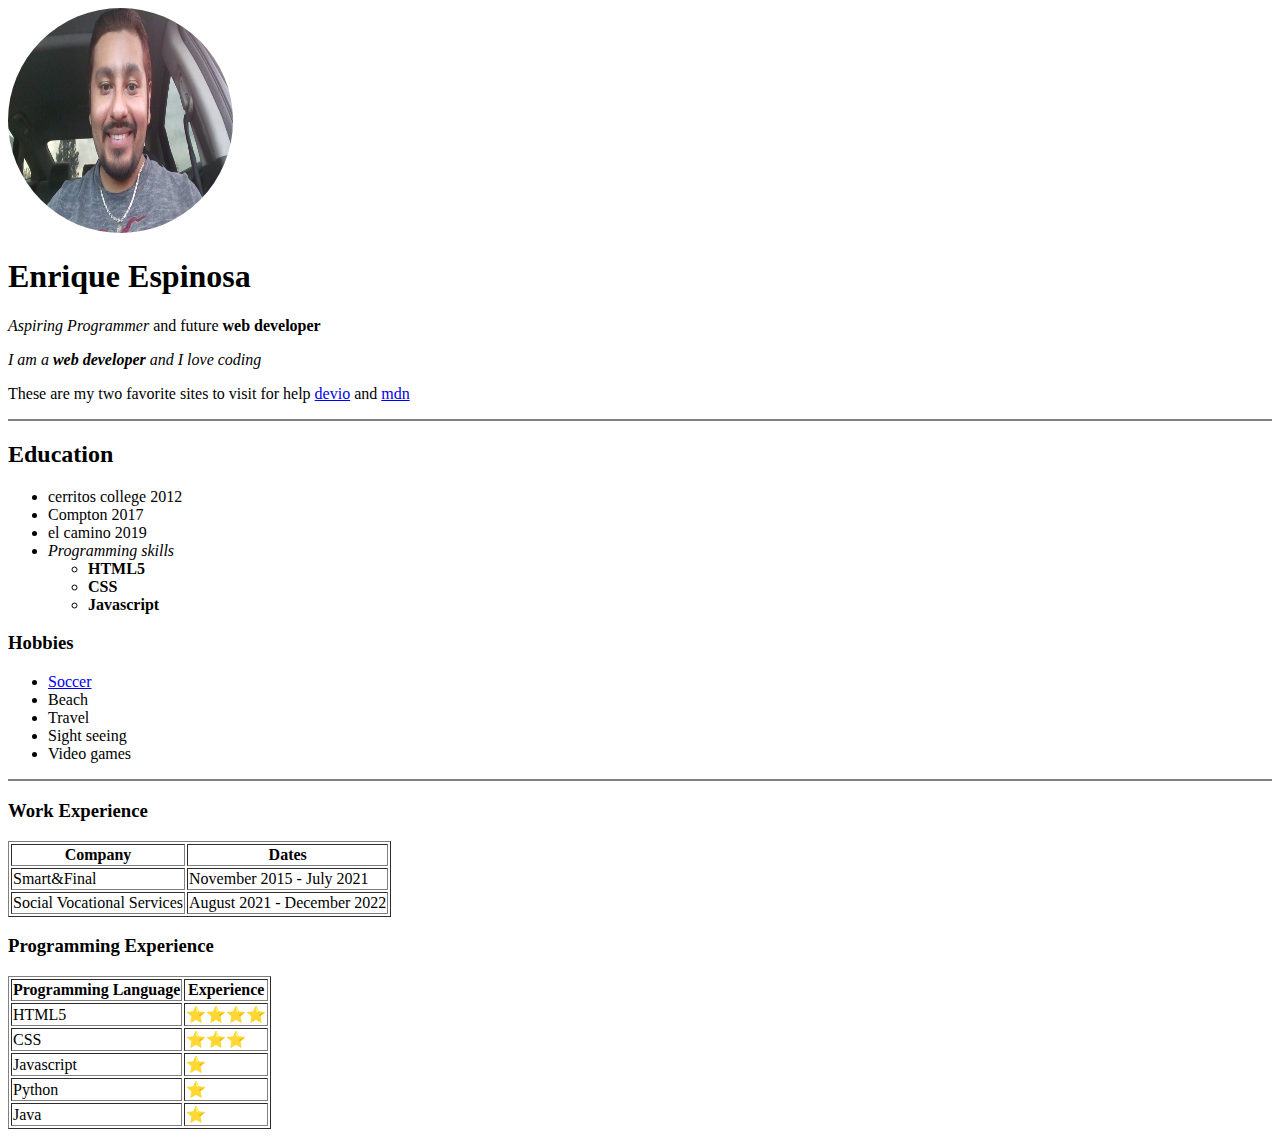
==== index.html @ ac72b22c "Add files via upload" ====
<!DOCTYPE html>
<html lang="en">
<head>
    <meta charset="UTF-8">
    <meta http-equiv="X-UA-Compatible" content="IE=edge">
    <meta name="viewport" content="width=device-width, initial-scale=1.0">
    <link rel="stylesheet" href="style.css">
    <title>Document</title>
</head>
<body>
<img src="me.png" alt="picture of me">
<h1>Enrique Espinosa</h1>
<p><em>Aspiring Programmer</em> and future <strong>web developer</strong></p>
<P><em>I am a <strong>web developer</strong> and I love coding</em></P>
<p>These are my two favorite sites to visit for help <a href="https://devdocs.io/" target="_blank">devio</a> and <a href="https://developer.mozilla.org/en-US/" target="_blank">mdn</a></p>
<hr>
<h2>Education</h2>
<ul>
    <li>cerritos college 2012</li>
    <li>Compton 2017</li>
    <li>el camino 2019</li>
    <em><li>Programming skills</li></em>
    <ul>
        <strong><li>HTML5</li>
        <li>CSS</li>
        <li>Javascript</li></strong>
    </ul>
</ul>
<h3>Hobbies</h3>
<ul>
    <li><a href="https://www.youtube.com/watch?v=t5PD5myA3ZA" target="_blank">Soccer</a></li>
    <li>Beach</li>
    <li>Travel</li>
    <li>Sight seeing</li>
    <li>Video games</li>
</ul>
<hr>
<h3>Work Experience</h3>
    <table border="1px">
        <thead>
            <tr>
                <th>Company</th>
                <th>Dates</th>
            </tr>
        </thead>
        <tbody>
            <tr>
                <td>Smart&Final</td>
                <td>November 2015 - July 2021</td>
            </tr>
            <tr>
                <td>Social Vocational Services</td>
                <td>August 2021 - December 2022</td>
            </tr>
        </tbody>


    </table>
    <h3>Programming Experience</h3>
    <table border="1px">
        <thead>
            <tr>
                <th>Programming Language</th>
                <th>Experience</th>
            </tr>
        </thead>
        <tbody>
            <tr>
                <td>HTML5</td>
                <td>⭐⭐⭐⭐</td>

            </tr>
            <tr>
                <td>CSS</td>
                <td>⭐⭐⭐</td>

            </tr>
            <tr>
                <td>Javascript</td>
                <td>⭐</td>
            </tr>
            <tr>
                <td>Python</td>
                <td>⭐</td>

            </tr>
            <tr>
                <td>Java</td>
                <td>⭐</td>
            </tr>



        </tbody>


    </table>
</body>
</html>
---- style.css ----
hr{
    border:1px solid;
}

img{
    height: 225px;
    width: 225px;
    border-radius: 50%;
}
a:hover{
    color:aqua;
}
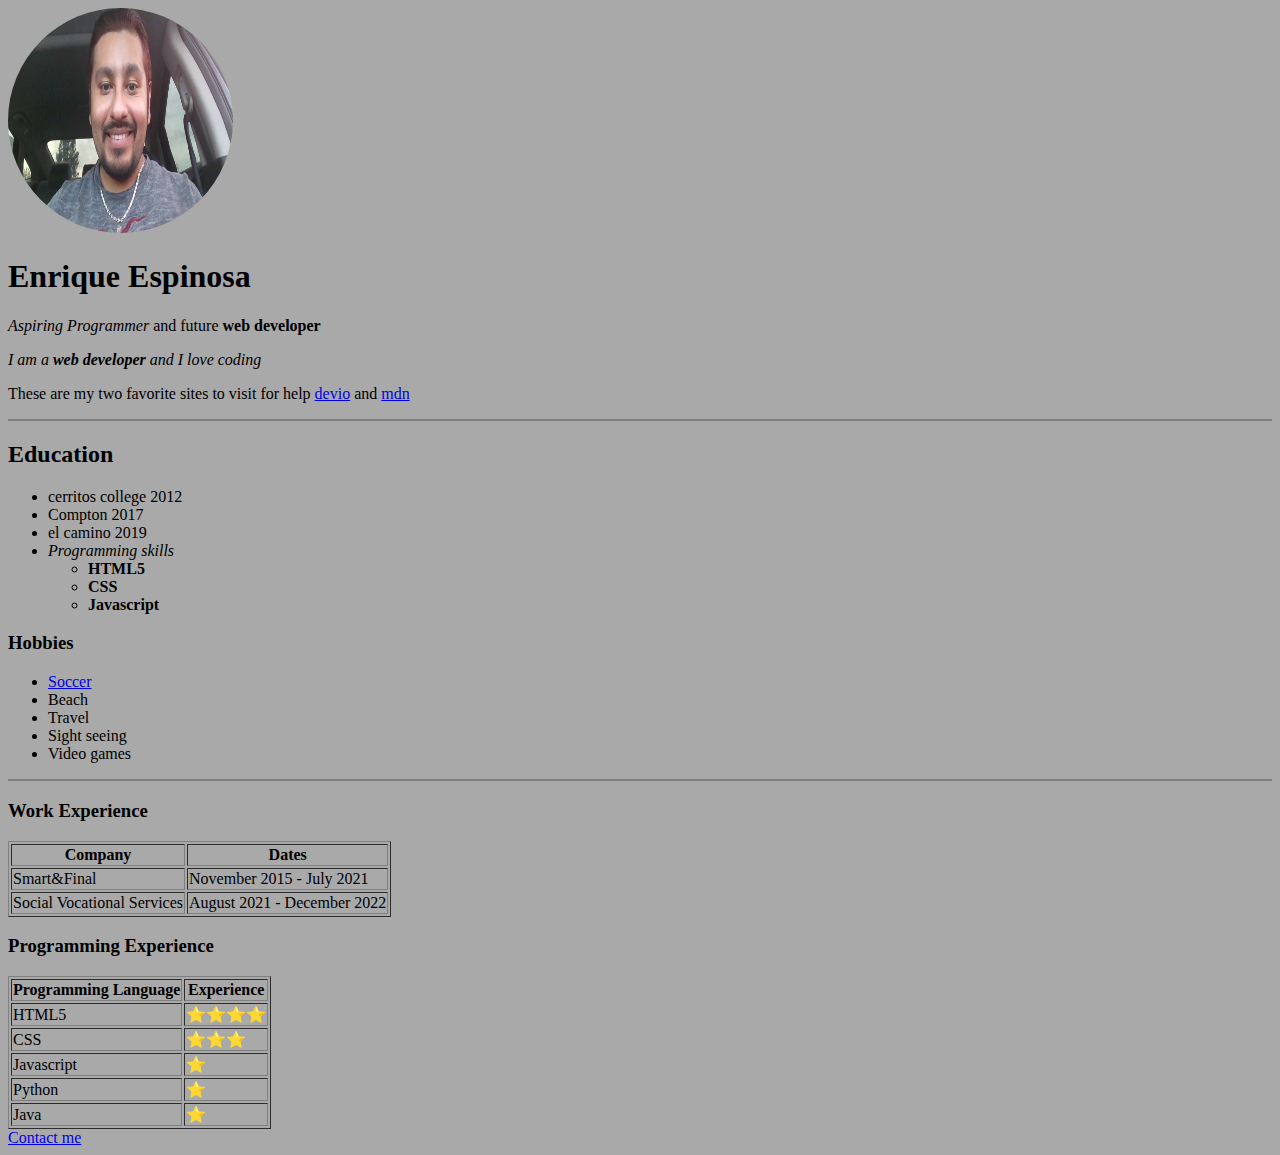
==== commit 2296d5e7: "Update index.html" ====
--- a/index.html
+++ b/index.html
@@ -95,5 +95,6 @@
 
 
     </table>
+    <a href="mailto=esteli2151@gmail.com">Contact me</a>
 </body>
 </html>
--- a/style.css
+++ b/style.css
@@ -10,3 +10,6 @@
 a:hover{
     color:aqua;
 }
+body{
+    background-color:darkgrey;
+}
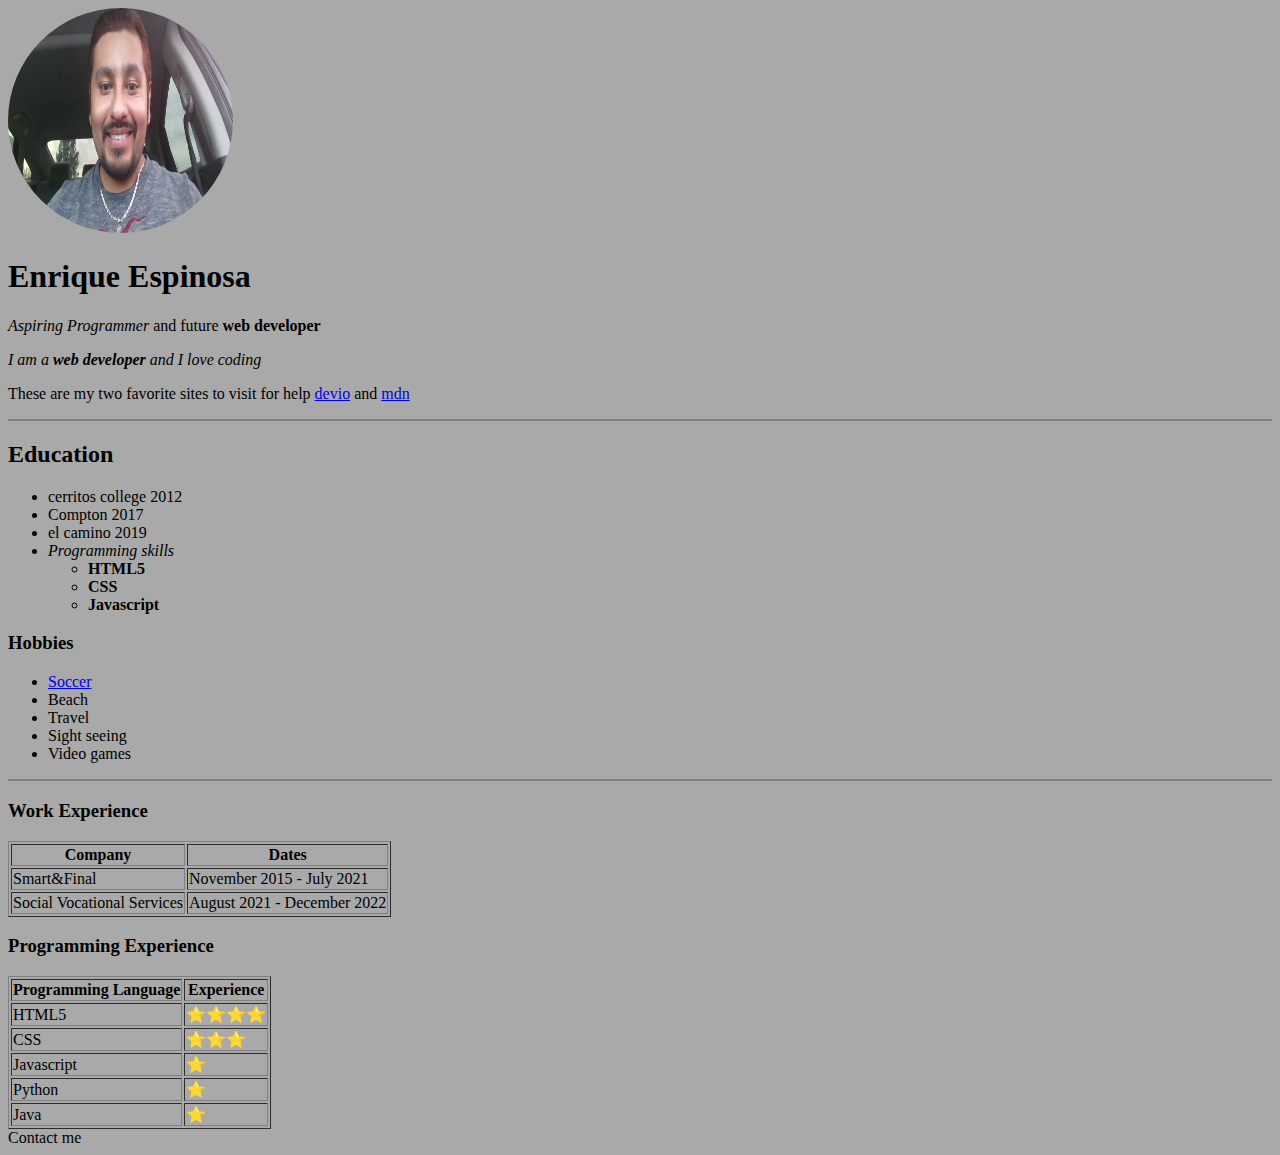
==== commit 6c14efb8: "Update index.html" ====
--- a/index.html
+++ b/index.html
@@ -95,6 +95,6 @@
 
 
     </table>
-    <a href="mailto=esteli2151@gmail.com">Contact me</a>
+    <a href:"mailto=esteli2151@gmail.com">Contact me</a>
 </body>
 </html>
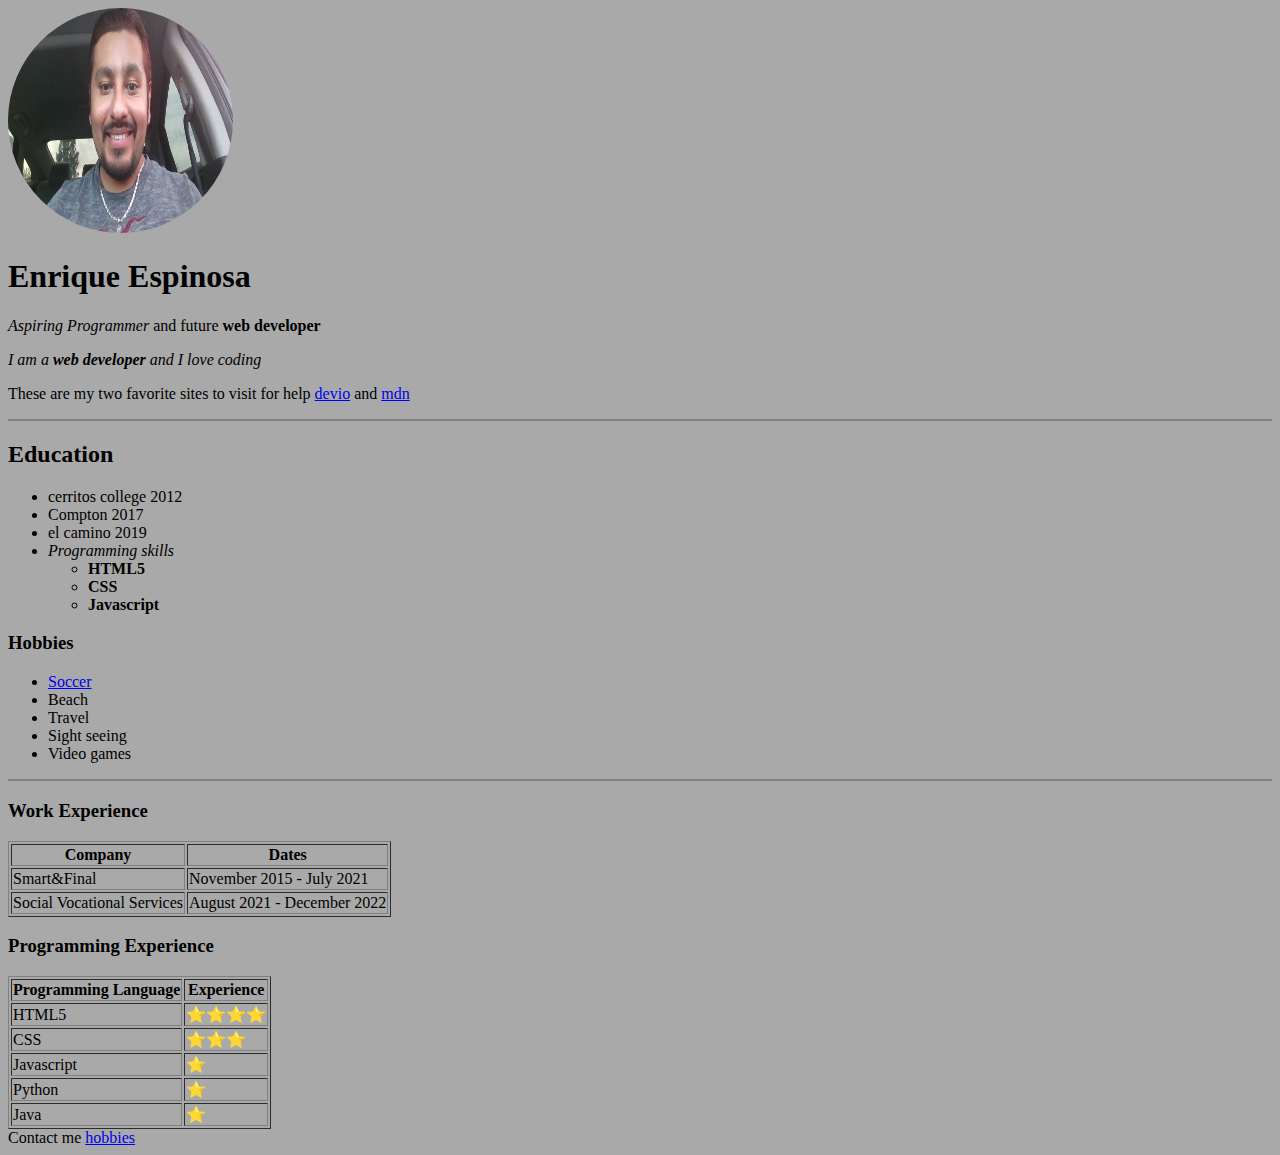
==== commit 18848b70: "Update index.html" ====
--- a/index.html
+++ b/index.html
@@ -96,5 +96,6 @@
 
     </table>
     <a href:"mailto=esteli2151@gmail.com">Contact me</a>
+    <a href="hobbies.html">hobbies</a>
 </body>
 </html>
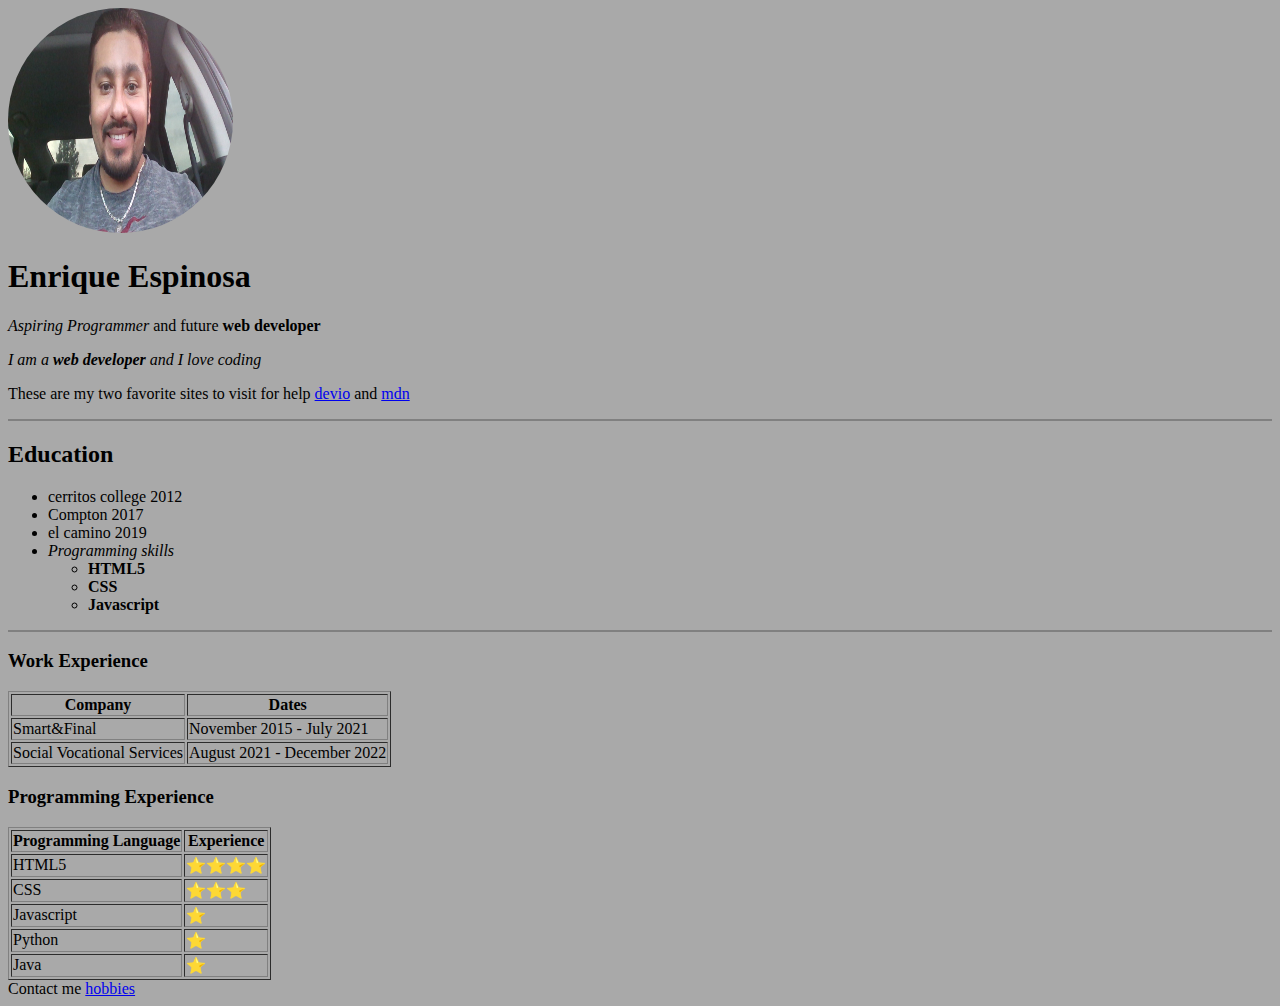
==== commit b4ff6698: "Update index.html" ====
--- a/index.html
+++ b/index.html
@@ -25,14 +25,6 @@
         <li>CSS</li>
         <li>Javascript</li></strong>
     </ul>
-</ul>
-<h3>Hobbies</h3>
-<ul>
-    <li><a href="https://www.youtube.com/watch?v=t5PD5myA3ZA" target="_blank">Soccer</a></li>
-    <li>Beach</li>
-    <li>Travel</li>
-    <li>Sight seeing</li>
-    <li>Video games</li>
 </ul>
 <hr>
 <h3>Work Experience</h3>
